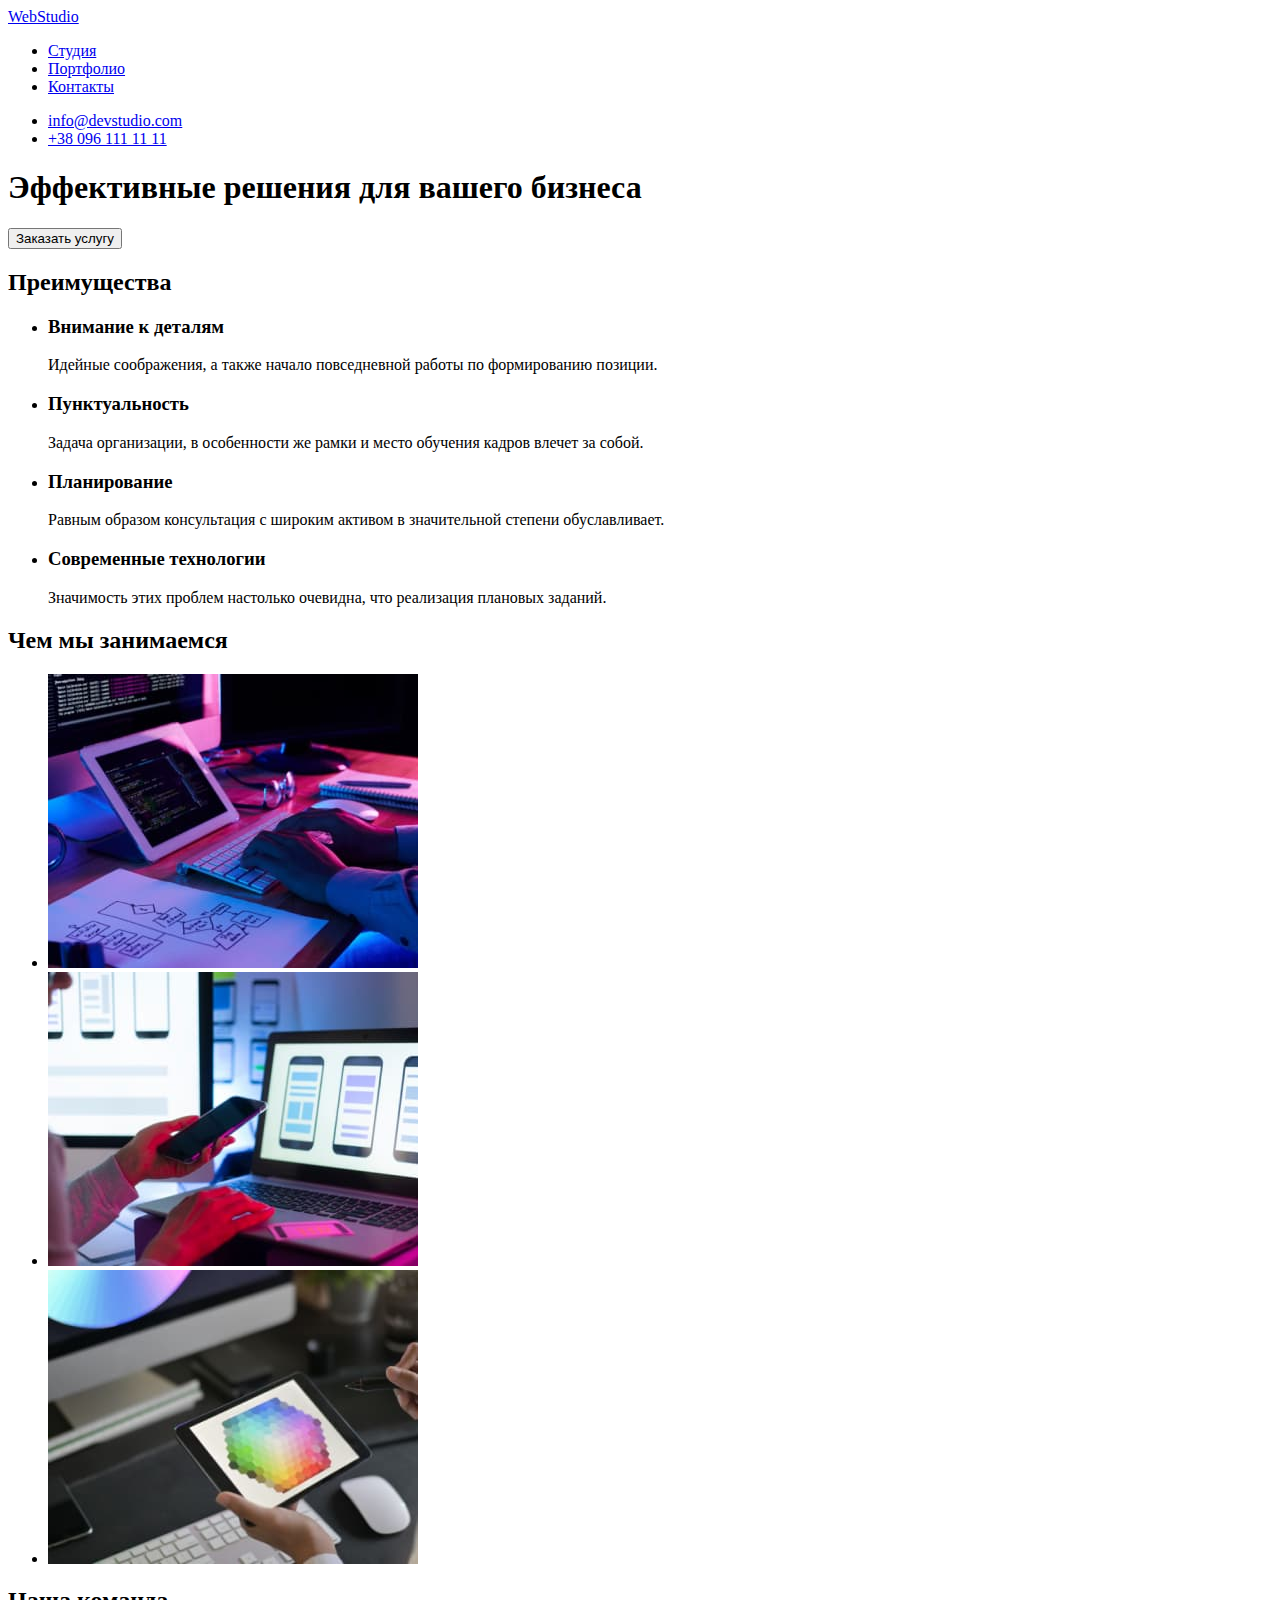
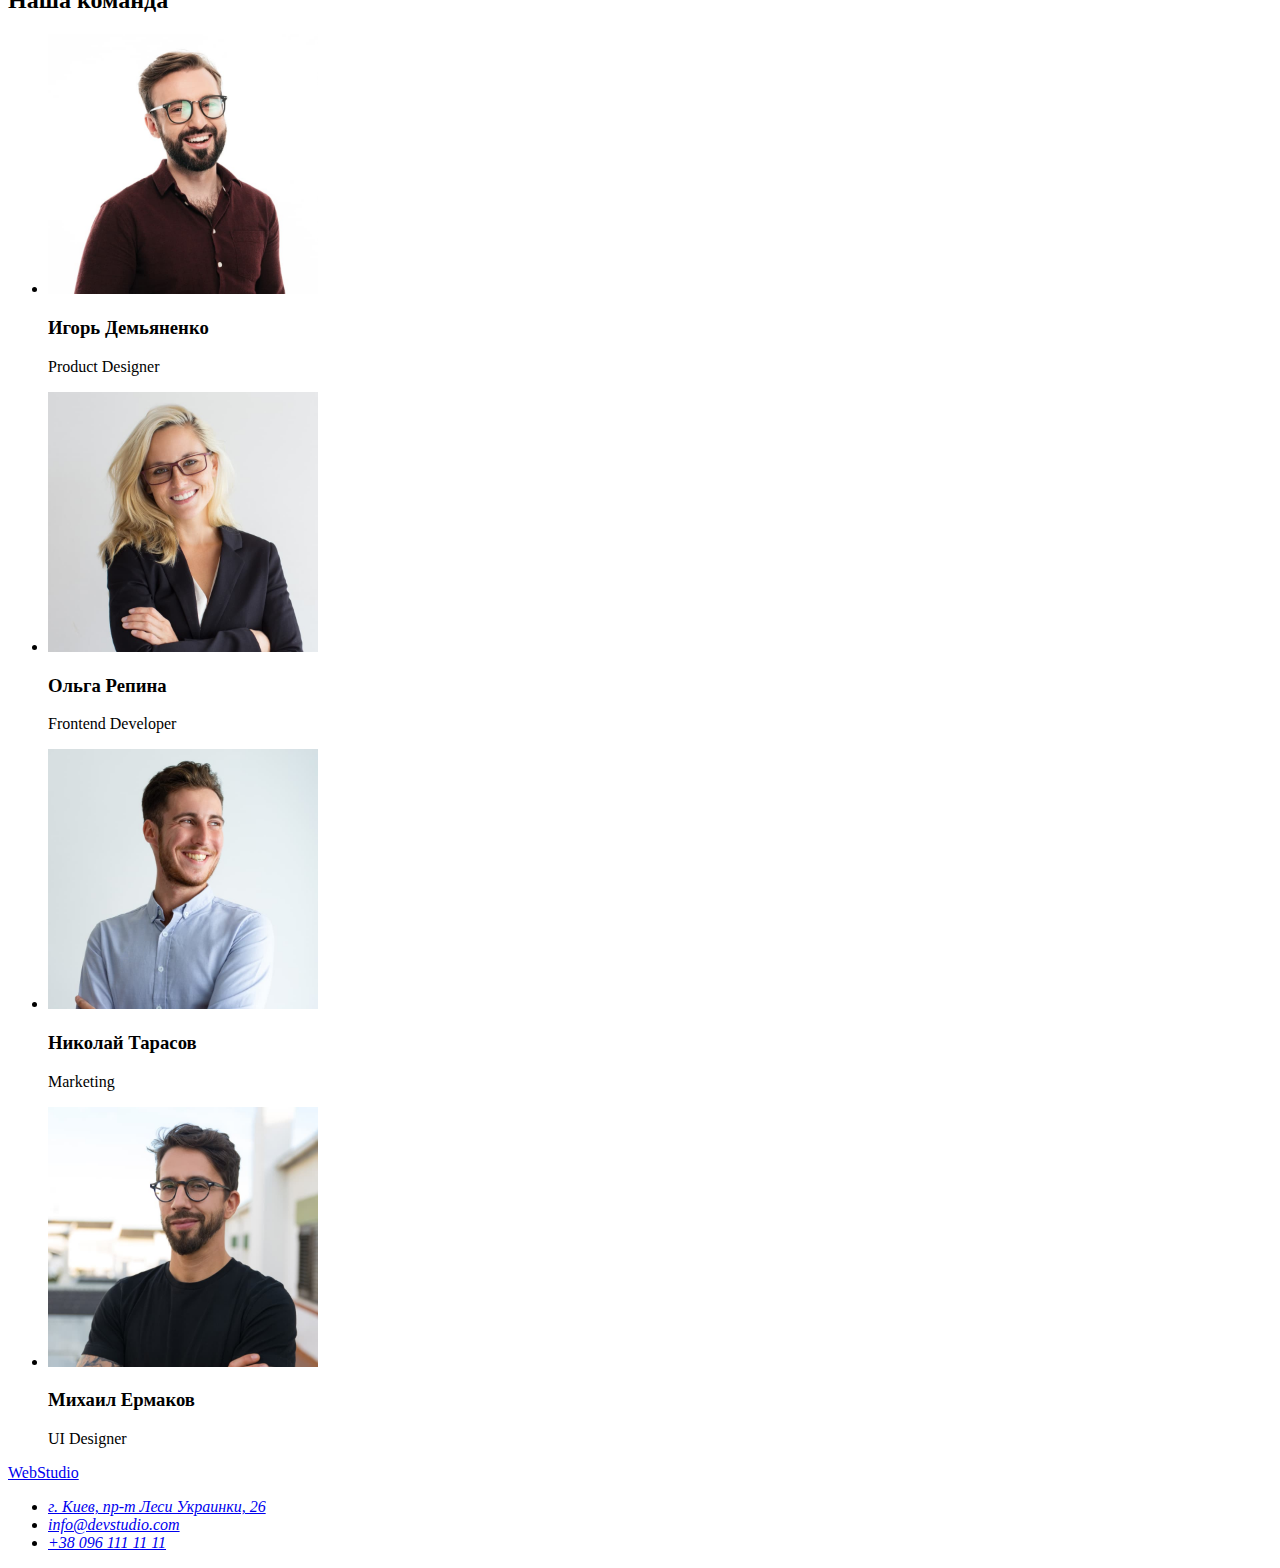
==== index.html @ 61d4e675 "copy-hw1" ====
<!DOCTYPE html>
<html lang="ru">
<head>
    <meta charset="UTF-8">
    <meta http-equiv="X-UA-Compatible" content="IE=edge">
    <meta name="viewport" content="width=device-width, initial-scale=1.0">
    <title>WebStudio</title>
</head>
<body>
  <header>
      <!--Навігація-->
    <nav>   
        <a href="./index.html">WebStudio</a>            
        <ul>
            <li>
                <a href="#">Студия</a>
            </li>
            <li>
                <a href="#">Портфолио</a>
            </li>
            <li>
                <a href="#">Контакты</a>
            </li>
        </ul>
    </nav>
    <!--Контакти-->
    <ul>
        <li><a href="mailto:info@devstudio.com">info@devstudio.com</a></li>
        <li><a href="tel:+380961111111">+38 096 111 11 11</a></li>
      </ul>

  </header> 
  <main>
      <!--Банер-->
      <section>
        <h1>Эффективные решения для вашего бизнеса</h1>
        <button type="button">Заказать услугу</button>
      </section>
      <!--Особливості-->
    <section>
        <h2>Преимущества</h2>
       <ul>
        <li>
            <h3>Внимание к деталям</h3>
            <p>Идейные соображения, а также начало повседневной работы по формированию позиции.</p>
       </li>
       <li>
           <h3>Пунктуальность</h3>
           <p>Задача организации, в особенности же рамки и место обучения кадров влечет за собой.</p>
       </li>
       <li>
           <h3>Планирование</h3>
           <p>Равным образом консультация с широким активом в значительной степени обуславливает.</p>
       </li>
       <li>
           <h3>Современные технологии</h3>
           <p>Значимость этих проблем настолько очевидна, что реализация плановых заданий.</p>
       </li>
       </ul>
    </section>
    <!--Чим ми займаємось-->
    <section>
        <h2>Чем мы занимаемся</h2>
        <ul>
        <li><img src="./images/box-1.jpg" alt="Разработка" width="370"></li>
        <li><img src="./images/box-2.jpg" alt="Маркетинг" width="370"></li>
        <li><img src="./images/box-3.jpg" alt="Дизайн" width="370"></li>
        </ul>
    </section>
    <!--Наша команда-->
    <section>
        <h2>Наша команда</h2>
        <ul>
            <li>
                <img src="./images/card-1.jpg" alt="Игорь Демьяненко" width="270">
                <h3>Игорь Демьяненко</h3>
                <p>Product Designer</p>
            </li>
            <li>
                <img src="./images/card-2.jpg" alt="Ольга Репина" width="270">
                <h3>Ольга Репина</h3>
                <p>Frontend Developer</p>
            </li>
            <li>
                <img src="./images/card-3.jpg" alt="Николай Тарасов" width="270">
                <h3>Николай Тарасов</h3>
                <p>Marketing</p>
            </li>
            <li>
                <img src="./images/card-4.jpg" alt="Михаил Ермаков" width="270">
                <h3>Михаил Ермаков</h3>
                <p>UI Designer</p>
            </li>
        </ul>
    </section>
  </main> 
  <footer>
    <a href="./index.html">WebStudio</a> 
      <address>
         <ul>
           <li><a href="#">г. Киев, пр-т Леси Украинки, 26</a></li>
            <li><a href="mailto:info@devstudio.com">info@devstudio.com</a></li>
            <li><a href="tel:+380961111111">+38 096 111 11 11</a ></li>
         </ul>
            </address>
              </footer>
</body>
</html>
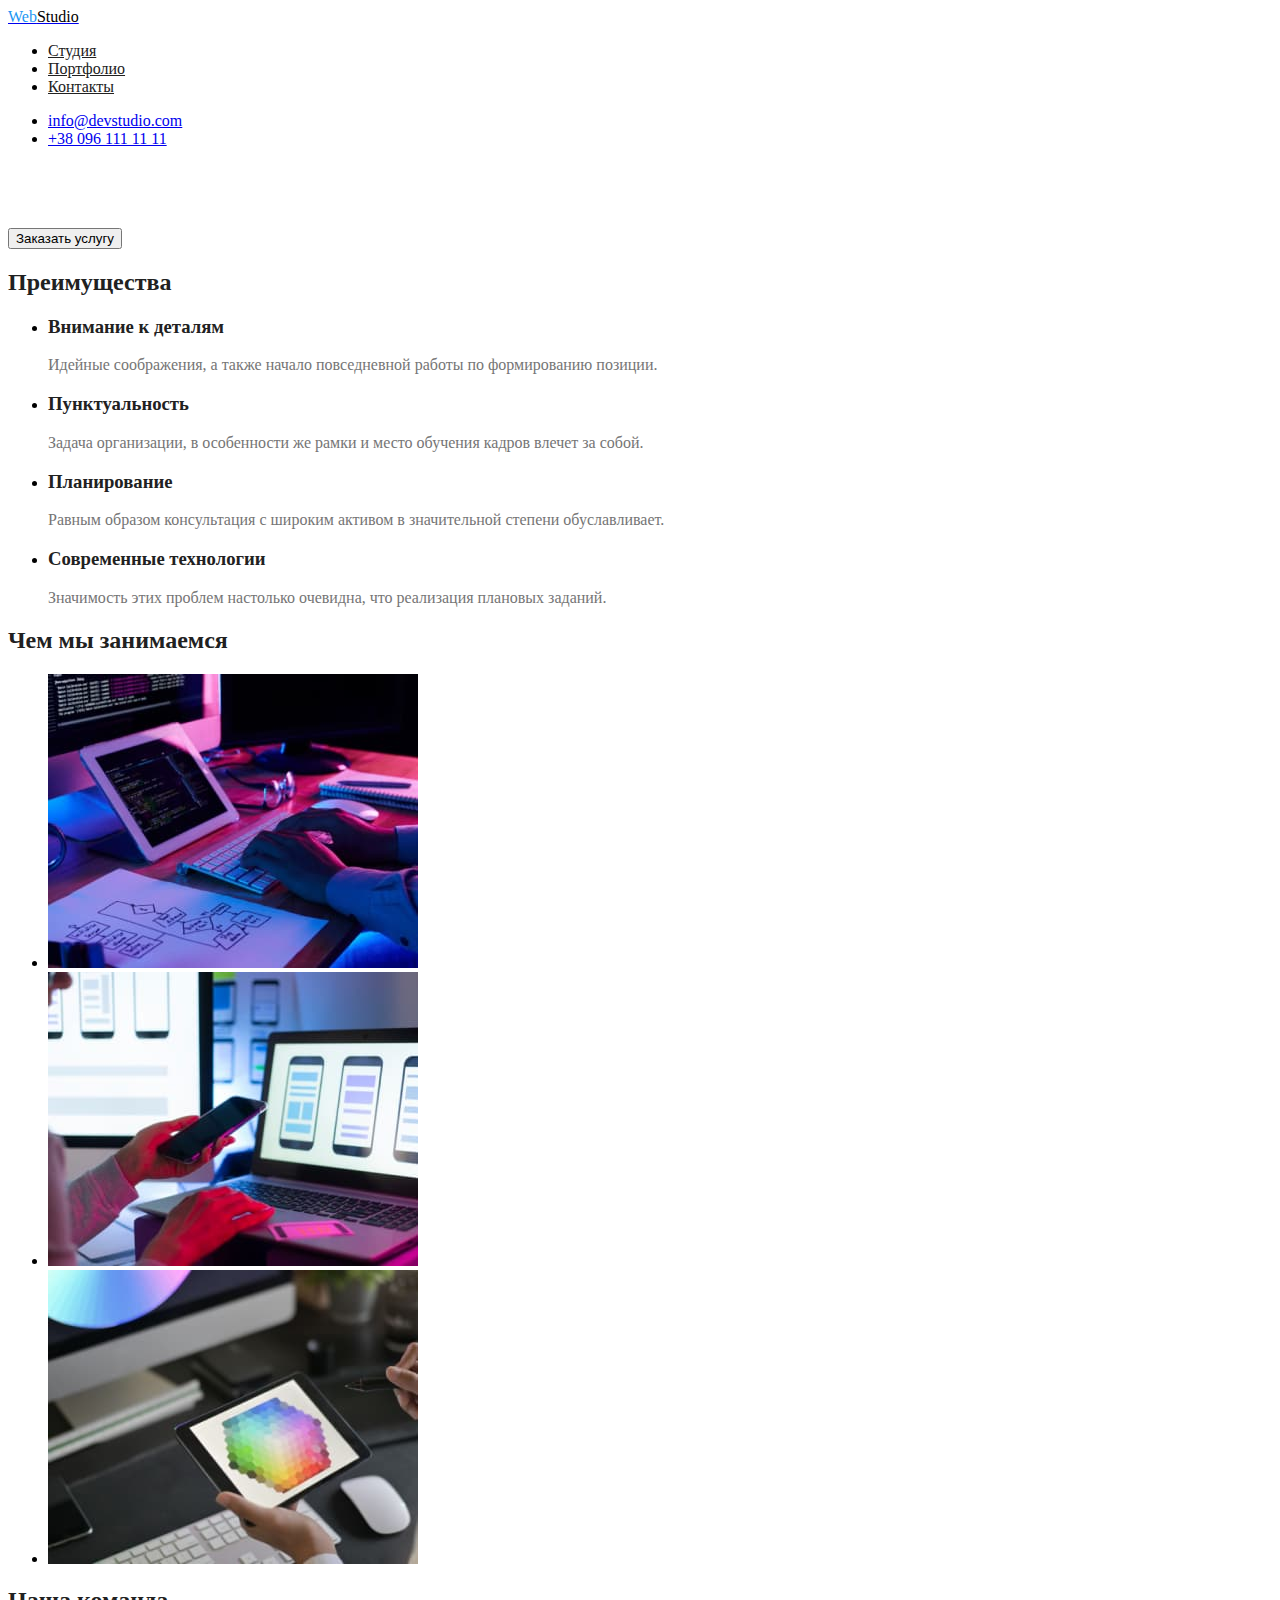
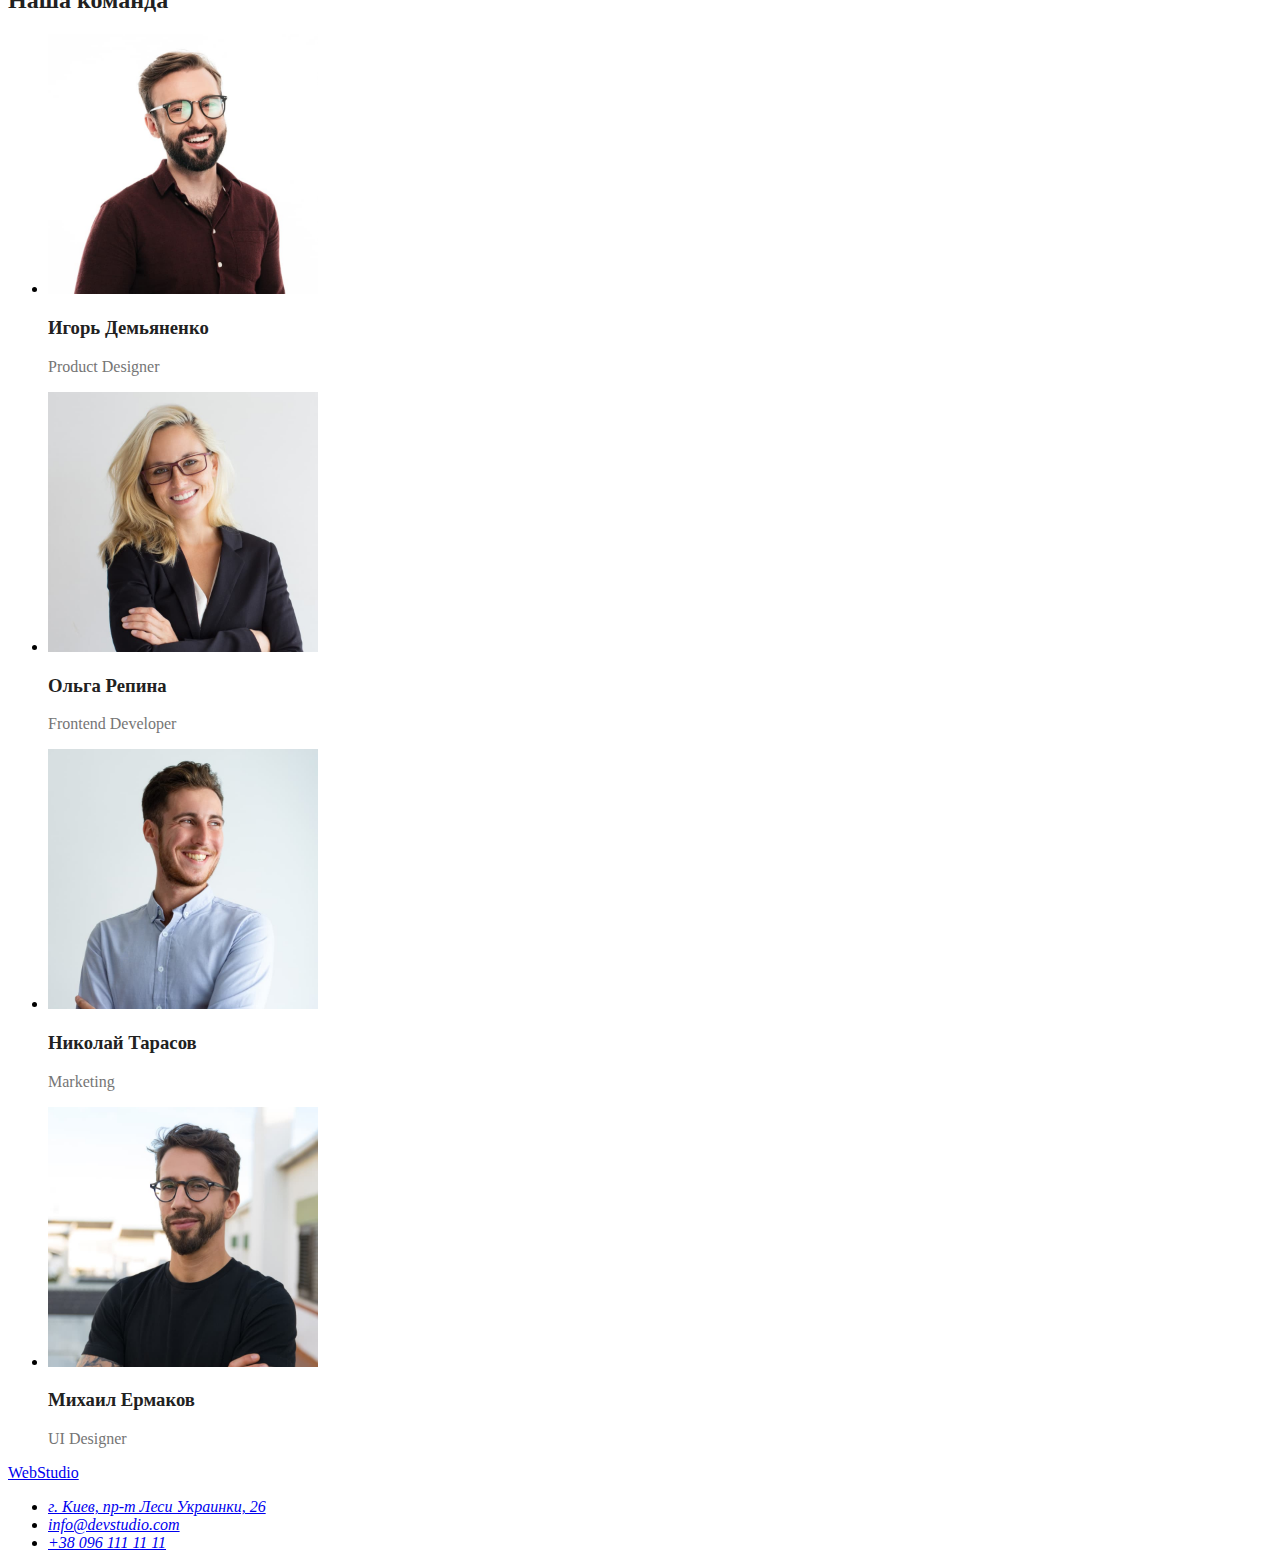
==== commit 018c3e9a: "hw-1-css-colors" ====
--- a/index.html
+++ b/index.html
@@ -5,21 +5,22 @@
     <meta http-equiv="X-UA-Compatible" content="IE=edge">
     <meta name="viewport" content="width=device-width, initial-scale=1.0">
     <title>WebStudio</title>
+    <link rel="stylesheet" href="./css/styles.css"/>
 </head>
 <body>
   <header>
       <!--Навігація-->
     <nav>   
-        <a href="./index.html">WebStudio</a>            
-        <ul>
+        <a href="./index.html"><span class="logo-blue">Web</span><span class="logo-black">Studio</span></a>            
+        <ul class="site-nav">
             <li>
-                <a href="#">Студия</a>
+                <a href="#" class="link">Студия</a>
             </li>
             <li>
-                <a href="#">Портфолио</a>
+                <a href="#" class="link">Портфолио</a>
             </li>
             <li>
-                <a href="#">Контакты</a>
+                <a href="#" class="link">Контакты</a>
             </li>
         </ul>
     </nav>
--- a/css/styles.css
+++ b/css/styles.css
@@ -0,0 +1,45 @@
+/* цвет лого #2196F3 #000000 */
+/*  цвет заголовков #212121 */
+/* дополнительний цвет текста #FFFFFF */
+/* основной текст  #757575 */
+/* текст контактов rgba(255, 255, 255, 0.6) */
+
+:root {
+    --primary-text-color: #757575;
+    --title-text-color: #212121;
+    --accent-color: #2196F3;
+    --primary-white-color: #FFFFFF;
+}
+
+h2, h3 {
+    color: var(--title-text-color);
+}
+
+h1 {
+    color: var(--primary-white-color);
+}
+
+p {
+    color: var(--primary-text-color);
+}
+.logo-blue {
+    color: var(--accent-color);
+}
+
+.logo-black {
+    color: #000000;
+}
+
+.site-nav .link {
+    color: var(--title-text-color);
+
+}
+
+.site-nav .link:hover, .link:focus {
+    color: var(--accent-color);
+}
+
+.button {
+    color: var(--primary-white-color);
+    background-color: var(--accent-color);
+}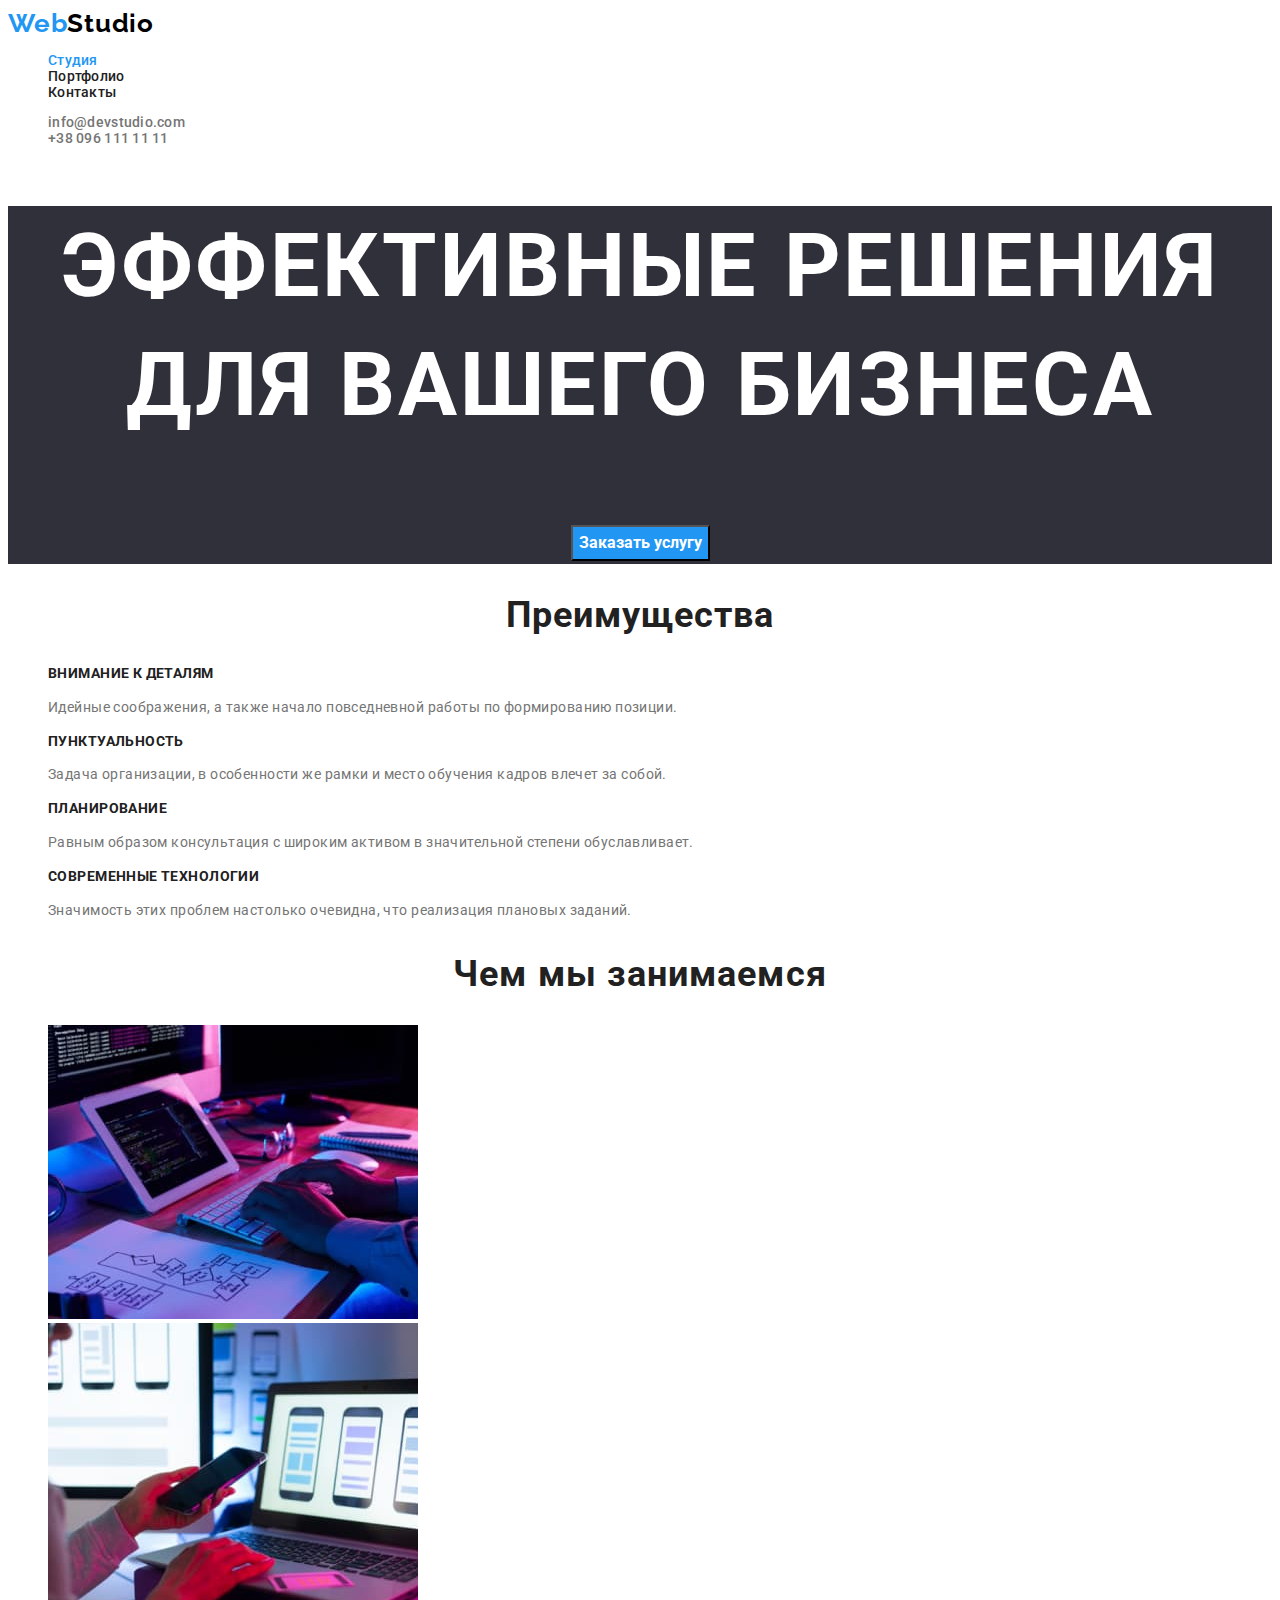
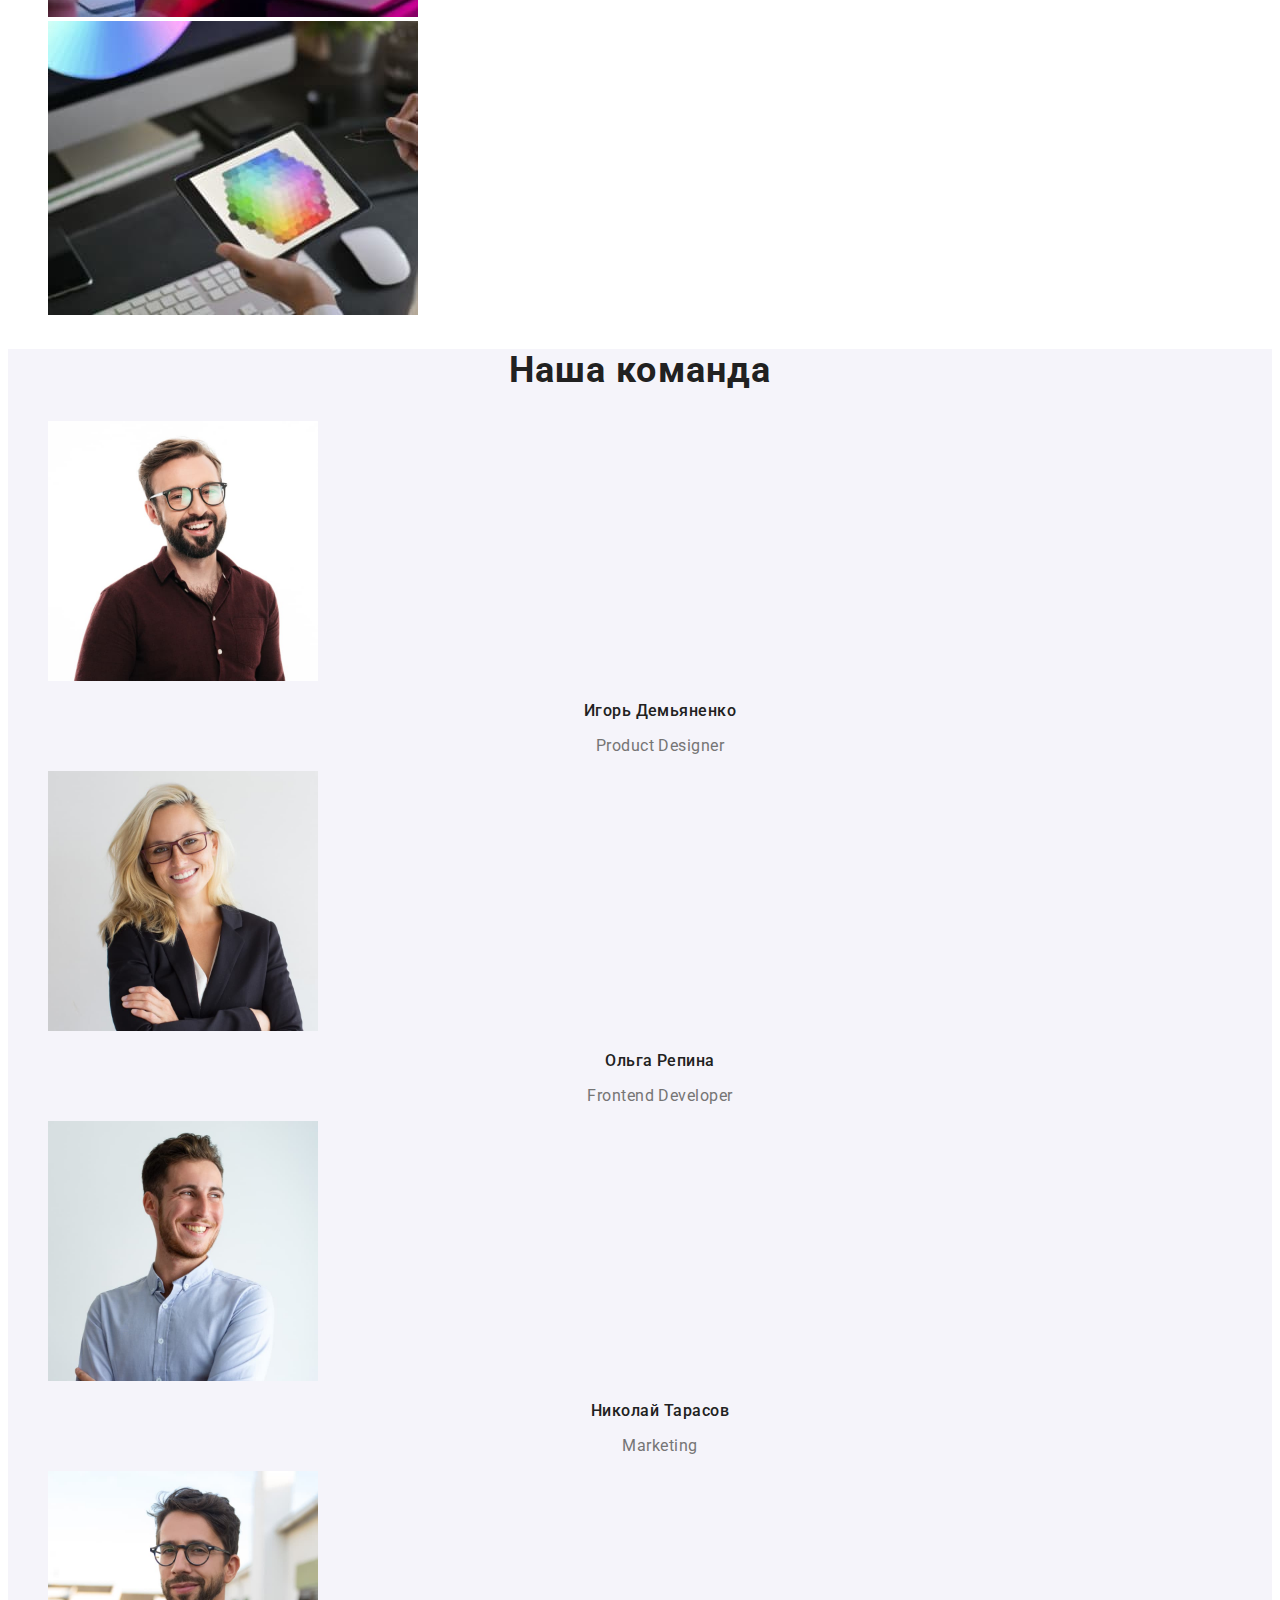
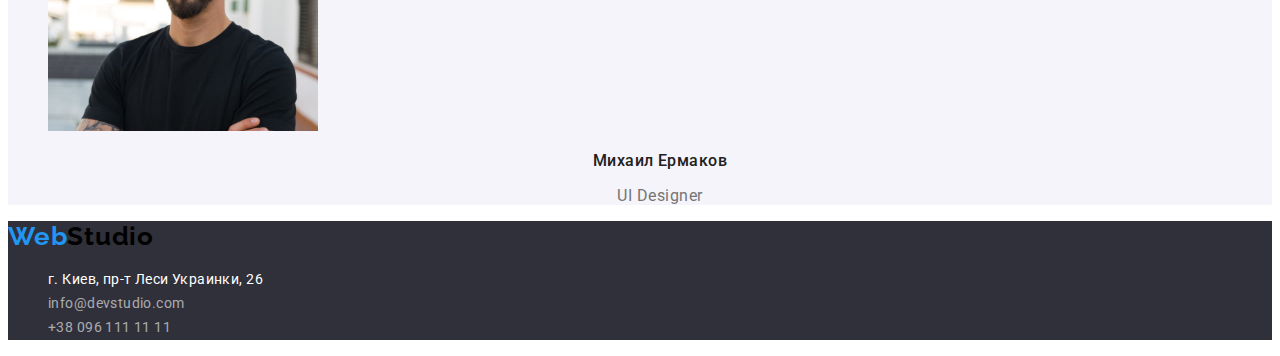
==== commit 1c68122a: "hw-1-styles" ====
--- a/index.html
+++ b/index.html
@@ -5,62 +5,65 @@
     <meta http-equiv="X-UA-Compatible" content="IE=edge">
     <meta name="viewport" content="width=device-width, initial-scale=1.0">
     <title>WebStudio</title>
+    <link rel="preconnect" href="https://fonts.googleapis.com">
+    <link rel="preconnect" href="https://fonts.gstatic.com" crossorigin>
+    <link href="https://fonts.googleapis.com/css2?family=Raleway:wght@700&family=Roboto:wght@400;500;700;900&display=swap" rel="stylesheet">
     <link rel="stylesheet" href="./css/styles.css"/>
 </head>
 <body>
   <header>
       <!--Навігація-->
     <nav>   
-        <a href="./index.html"><span class="logo-blue">Web</span><span class="logo-black">Studio</span></a>            
+        <a href="./index.html" class="logo-black"><span class="logo-blue">Web</span>Studio</a>            
         <ul class="site-nav">
             <li>
-                <a href="#" class="link">Студия</a>
+                <a href="./index.html" class="nav-link current">Студия</a>
             </li>
             <li>
-                <a href="#" class="link">Портфолио</a>
+                <a href="./portfolio.html" class="nav-link">Портфолио</a>
             </li>
             <li>
-                <a href="#" class="link">Контакты</a>
+                <a href="#" class="nav-link">Контакты</a>
             </li>
         </ul>
     </nav>
     <!--Контакти-->
-    <ul>
-        <li><a href="mailto:info@devstudio.com">info@devstudio.com</a></li>
-        <li><a href="tel:+380961111111">+38 096 111 11 11</a></li>
+    <ul class="nav-contacts">
+        <li><a href="mailto:info@devstudio.com" class="nav-link">info@devstudio.com</a></li>
+        <li><a href="tel:+380961111111" class="nav-link">+38 096 111 11 11</a></li>
       </ul>
 
   </header> 
   <main>
       <!--Банер-->
-      <section>
+      <section class="baner">
         <h1>Эффективные решения для вашего бизнеса</h1>
-        <button type="button">Заказать услугу</button>
+        <button type="button" class="button">Заказать услугу</button>
       </section>
       <!--Особливості-->
-    <section>
+    <section class="benefits">
         <h2>Преимущества</h2>
        <ul>
         <li>
-            <h3>Внимание к деталям</h3>
-            <p>Идейные соображения, а также начало повседневной работы по формированию позиции.</p>
+            <h3 class="benefits-title">Внимание к деталям</h3>
+            <p class="benefits-item">Идейные соображения, а также начало повседневной работы по формированию позиции.</p>
        </li>
        <li>
-           <h3>Пунктуальность</h3>
-           <p>Задача организации, в особенности же рамки и место обучения кадров влечет за собой.</p>
+           <h3 class="benefits-title">Пунктуальность</h3>
+           <p class="benefits-item">Задача организации, в особенности же рамки и место обучения кадров влечет за собой.</p>
        </li>
        <li>
-           <h3>Планирование</h3>
-           <p>Равным образом консультация с широким активом в значительной степени обуславливает.</p>
+           <h3 class="benefits-title">Планирование</h3>
+           <p class="benefits-item">Равным образом консультация с широким активом в значительной степени обуславливает.</p>
        </li>
        <li>
-           <h3>Современные технологии</h3>
-           <p>Значимость этих проблем настолько очевидна, что реализация плановых заданий.</p>
+           <h3 class="benefits-title">Современные технологии</h3>
+           <p class="benefits-item">Значимость этих проблем настолько очевидна, что реализация плановых заданий.</p>
        </li>
        </ul>
     </section>
     <!--Чим ми займаємось-->
-    <section>
+    <section class="benefits">
         <h2>Чем мы занимаемся</h2>
         <ul>
         <li><img src="./images/box-1.jpg" alt="Разработка" width="370"></li>
@@ -69,7 +72,7 @@
         </ul>
     </section>
     <!--Наша команда-->
-    <section>
+    <section class="team">
         <h2>Наша команда</h2>
         <ul>
             <li>
@@ -96,12 +99,12 @@
     </section>
   </main> 
   <footer>
-    <a href="./index.html">WebStudio</a> 
-      <address>
+    <a href="./index.html" class="logo-black"><span class="logo-blue">Web</span>Studio</a> 
+      <address class="address">
          <ul>
-           <li><a href="#">г. Киев, пр-т Леси Украинки, 26</a></li>
-            <li><a href="mailto:info@devstudio.com">info@devstudio.com</a></li>
-            <li><a href="tel:+380961111111">+38 096 111 11 11</a ></li>
+           <li><a href="#" class="adress-link">г. Киев, пр-т Леси Украинки, 26</a></li>
+            <li><a href="mailto:info@devstudio.com" class="contact-link">info@devstudio.com</a></li>
+            <li><a href="tel:+380961111111" class="contact-link">+38 096 111 11 11</a ></li>
          </ul>
             </address>
               </footer>
--- a/css/styles.css
+++ b/css/styles.css
@@ -3,6 +3,8 @@
 /* дополнительний цвет текста #FFFFFF */
 /* основной текст  #757575 */
 /* текст контактов rgba(255, 255, 255, 0.6) */
+
+/* Стили для index*/
 
 :root {
     --primary-text-color: #757575;
@@ -22,24 +24,171 @@
 p {
     color: var(--primary-text-color);
 }
-.logo-blue {
+
+li {
+    list-style-type: none;
+}
+
+
+/* Шапка */
+
+header {
+    background-color: #FFFFFF;
+    font-family: Roboto; sans-serif;
+    font-weight: 500;
+    font-size: 14px;
+    line-height: 1.14;
+    letter-spacing: 0.02em;
+}
+
+header .logo-black, footer .logo-black {
+    color: #000000;
+    font-family: Raleway; sans-serif;
+    font-weight: 700;
+    font-size: 26px;
+    line-height: 1.19;
+    letter-spacing: 0.03em;
+    text-decoration: none;
+}
+
+a .logo-blue {
     color: var(--accent-color);
 }
 
-.logo-black {
-    color: #000000;
-}
-
-.site-nav .link {
+.site-nav .nav-link {
     color: var(--title-text-color);
+    text-decoration: none;
 
 }
 
-.site-nav .link:hover, .link:focus {
+.site-nav .nav-link:hover:hover, .nav-link:focus {
     color: var(--accent-color);
 }
 
-.button {
+.site-nav .nav-link.current {
+    color: var(--accent-color);
+}
+
+.nav-contacts .contact {
+    color: var(--primary-text-color);
+    text-decoration: none;
+    }
+
+.nav-contacts .nav-link:hover, .nav-link:focus {
+    color: var(--accent-color);
+    }
+
+.nav-contacts .nav-link {
+    color: var(--primary-text-color);
+    text-decoration: none;
+    }
+    
+    /* Меін контент */
+
+body {
+    font-family: Roboto;
+    }
+
+.baner {
+        background-color: #2F303A;
+        font-weight: 900;
+        font-size: 44px;
+        line-height: 1.36;
+        text-align: center;
+        letter-spacing: 0.06em;
+        text-transform: uppercase;
+    }
+
+    .button {
+        color: var(--primary-white-color);
+        background-color: var(--accent-color);
+        font-family: inherit;
+        font-weight: 700;
+        font-size: 16px;
+        line-height: 1.88;
+    }
+
+    .benefits {
+        background-color: #FFFFFF;
+    }
+
+.benefits-title {
+    font-weight: 700;
+    font-size: 14px;
+    line-height: 1.14;
+    letter-spacing: 0.03em;
+    text-transform: uppercase;
+}
+
+.benefits-item {
+    font-weight: 400;
+    font-size: 14px;
+    line-height: 1.71;
+    letter-spacing: 0.03em;
+}
+
+.benefits h2, .team h2 {
+    font-weight: 700;
+    font-size: 36px;
+    line-height: 1.17;
+    text-align: center;
+    letter-spacing: 0.03em;
+}
+    .team {
+        background-color: #F5F4FA;
+    }
+
+.team h3 {
+    font-weight: 500;
+    font-size: 16px;
+    line-height: 1.19;
+    text-align: center;
+    letter-spacing: 0.03em;
+}
+
+.team p {
+    font-weight: 400;
+    font-size: 16px;
+    line-height: 1.19;
+    text-align: center;
+    letter-spacing: 0.03em;
+}
+
+/* Футер */
+
+footer {
+    background-color: #2F303A;
+}
+
+footer .logo-black {
+    font-family: Raleway; sans-serif;
+}
+
+address {
+    font-family: Roboto; sans-serif;
+}
+
+.adress-link {
+    text-decoration: none;
     color: var(--primary-white-color);
-    background-color: var(--accent-color);
-}+    font-style: normal;
+    font-weight: 400;
+    font-size: 14px;
+    line-height: 1.71;
+    letter-spacing: 0.03em;
+}
+
+.contact-link {
+    text-decoration: none;
+    color: rgba(255, 255, 255, 0.6);
+    font-style: normal;
+    font-weight: 400;
+    font-size: 14px;
+    line-height: 1.71;
+    letter-spacing: 0.03em;
+}
+
+.address .contact-link:hover, .contact-link:focus {
+    color: var(--accent-color);
+}
+/* Стили для портфолио */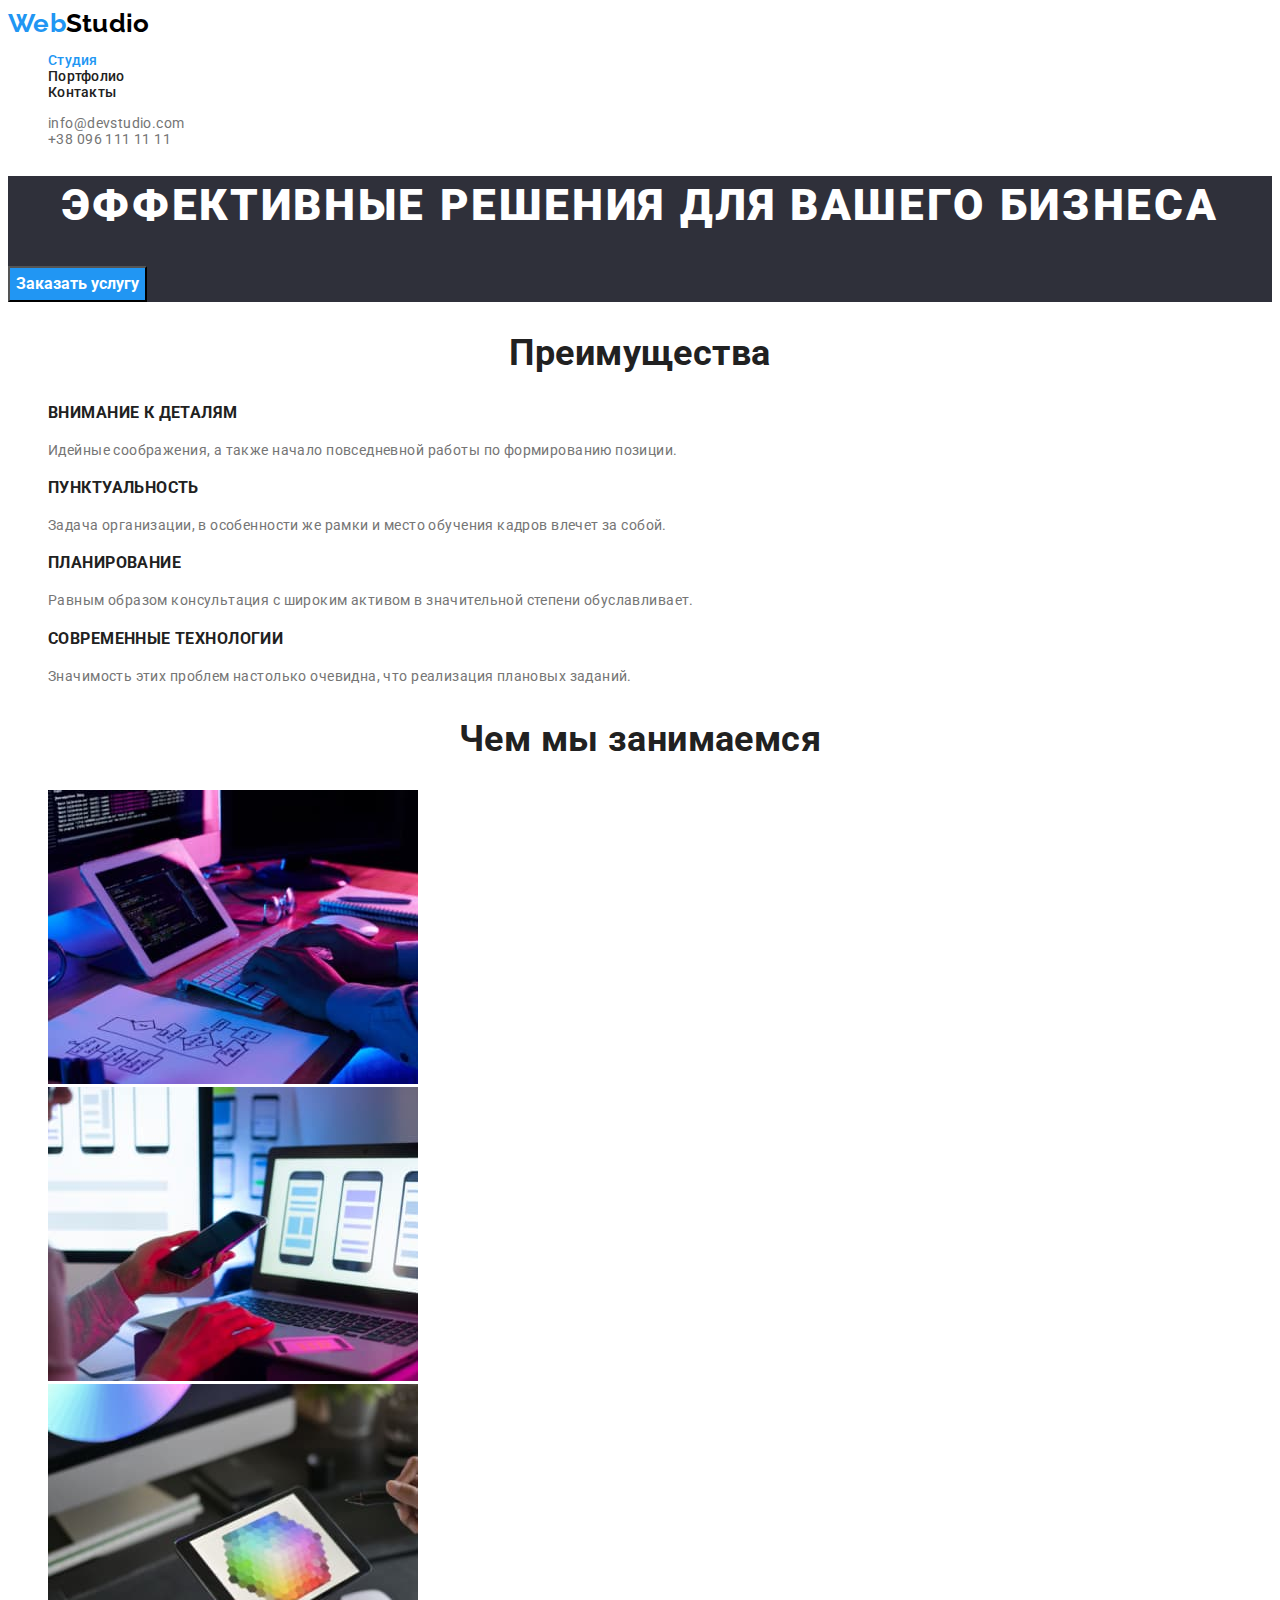
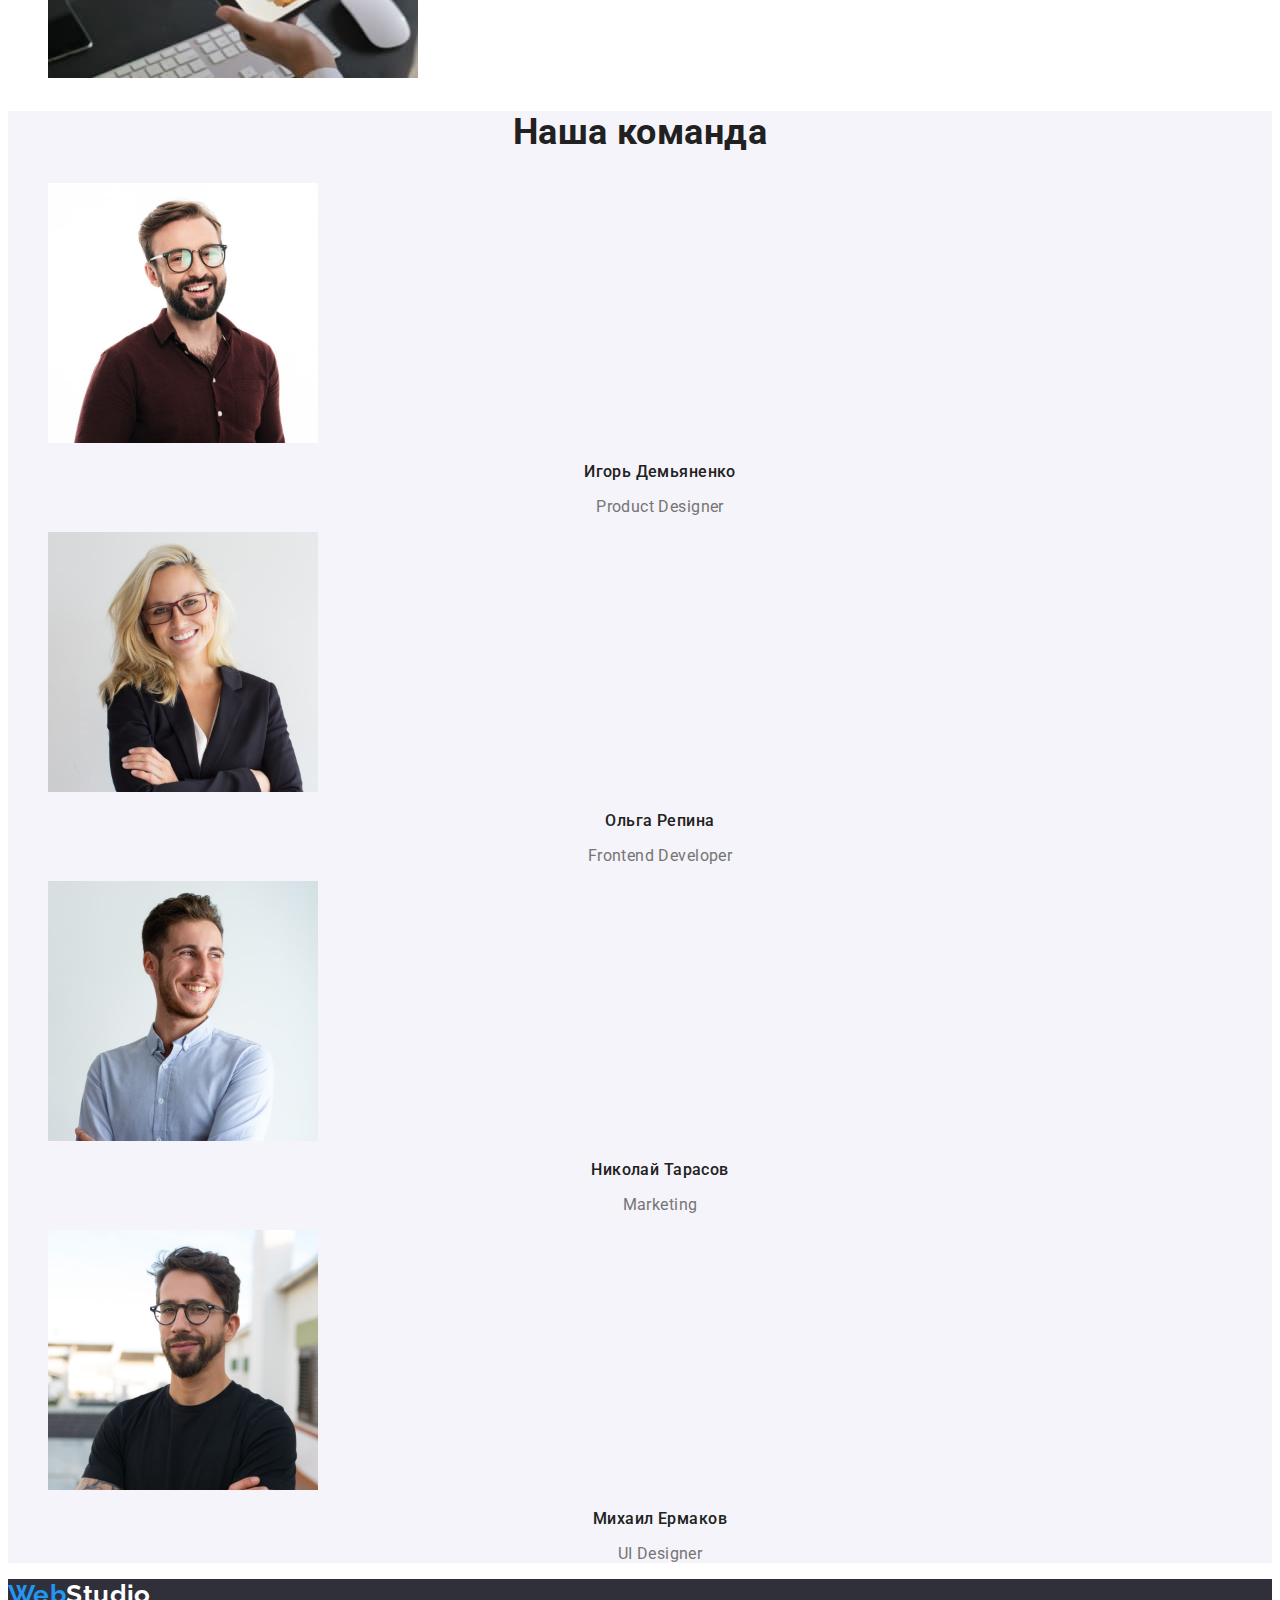
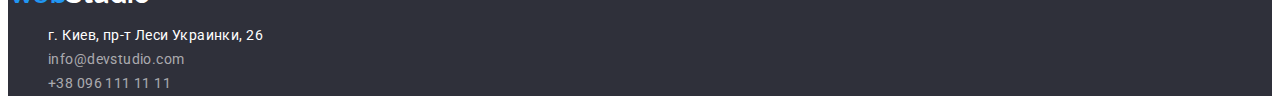
==== commit 19f3511e: "hw-02-correct" ====
--- a/index.html
+++ b/index.html
@@ -13,9 +13,9 @@
 <body>
   <header>
       <!--Навігація-->
-    <nav>   
-        <a href="./index.html" class="logo-black"><span class="logo-blue">Web</span>Studio</a>            
-        <ul class="site-nav">
+    <nav class="nav-bar">   
+        <a href="./index.html" class="logo"><span class="logo-blue">Web</span>Studio</a>            
+        <ul class="site-nav list">
             <li>
                 <a href="./index.html" class="nav-link current">Студия</a>
             </li>
@@ -28,7 +28,7 @@
         </ul>
     </nav>
     <!--Контакти-->
-    <ul class="nav-contacts">
+    <ul class="nav-contacts list">
         <li><a href="mailto:info@devstudio.com" class="nav-link">info@devstudio.com</a></li>
         <li><a href="tel:+380961111111" class="nav-link">+38 096 111 11 11</a></li>
       </ul>
@@ -37,13 +37,13 @@
   <main>
       <!--Банер-->
       <section class="baner">
-        <h1>Эффективные решения для вашего бизнеса</h1>
-        <button type="button" class="button">Заказать услугу</button>
+        <h1 class="title">Эффективные решения для вашего бизнеса</h1>
+        <button type="button" class="baner-button">Заказать услугу</button>
       </section>
       <!--Особливості-->
     <section class="benefits">
-        <h2>Преимущества</h2>
-       <ul>
+        <h2 class="section-title">Преимущества</h2>
+       <ul class="list">
         <li>
             <h3 class="benefits-title">Внимание к деталям</h3>
             <p class="benefits-item">Идейные соображения, а также начало повседневной работы по формированию позиции.</p>
@@ -64,8 +64,8 @@
     </section>
     <!--Чим ми займаємось-->
     <section class="benefits">
-        <h2>Чем мы занимаемся</h2>
-        <ul>
+        <h2 class="section-title">Чем мы занимаемся</h2>
+        <ul class="list">
         <li><img src="./images/box-1.jpg" alt="Разработка" width="370"></li>
         <li><img src="./images/box-2.jpg" alt="Маркетинг" width="370"></li>
         <li><img src="./images/box-3.jpg" alt="Дизайн" width="370"></li>
@@ -73,36 +73,36 @@
     </section>
     <!--Наша команда-->
     <section class="team">
-        <h2>Наша команда</h2>
-        <ul>
+        <h2 class="section-title">Наша команда</h2>
+        <ul class="list">
             <li>
                 <img src="./images/card-1.jpg" alt="Игорь Демьяненко" width="270">
-                <h3>Игорь Демьяненко</h3>
-                <p>Product Designer</p>
+                <h3 class="team-title">Игорь Демьяненко</h3>
+                <p class="team-text">Product Designer</p>
             </li>
             <li>
                 <img src="./images/card-2.jpg" alt="Ольга Репина" width="270">
-                <h3>Ольга Репина</h3>
-                <p>Frontend Developer</p>
+                <h3 class="team-title">Ольга Репина</h3>
+                <p class="team-text">Frontend Developer</p>
             </li>
             <li>
                 <img src="./images/card-3.jpg" alt="Николай Тарасов" width="270">
-                <h3>Николай Тарасов</h3>
-                <p>Marketing</p>
+                <h3 class="team-title">Николай Тарасов</h3>
+                <p class="team-text">Marketing</p>
             </li>
             <li>
                 <img src="./images/card-4.jpg" alt="Михаил Ермаков" width="270">
-                <h3>Михаил Ермаков</h3>
-                <p>UI Designer</p>
+                <h3 class="team-title">Михаил Ермаков</h3>
+                <p class="team-text">UI Designer</p>
             </li>
         </ul>
     </section>
   </main> 
-  <footer>
-    <a href="./index.html" class="logo-black"><span class="logo-blue">Web</span>Studio</a> 
+  <footer class="footer">
+    <a href="./index.html" class="logo"><span class="logo-blue">Web</span>Studio</a> 
       <address class="address">
-         <ul>
-           <li><a href="#" class="adress-link">г. Киев, пр-т Леси Украинки, 26</a></li>
+         <ul class="list">
+           <li><a href="#" class="address-link">г. Киев, пр-т Леси Украинки, 26</a></li>
             <li><a href="mailto:info@devstudio.com" class="contact-link">info@devstudio.com</a></li>
             <li><a href="tel:+380961111111" class="contact-link">+38 096 111 11 11</a ></li>
          </ul>
--- a/css/styles.css
+++ b/css/styles.css
@@ -11,101 +11,108 @@
     --title-text-color: #212121;
     --accent-color: #2196F3;
     --primary-white-color: #FFFFFF;
-}
-
-h2, h3 {
-    color: var(--title-text-color);
-}
-
-h1 {
-    color: var(--primary-white-color);
-}
-
-p {
+    --primary-background-color: #F5F4FA;
+}
+
+body {
+    font-family: 'Roboto', 'sans-serif';
     color: var(--primary-text-color);
-}
-
-li {
-    list-style-type: none;
-}
-
-
-/* Шапка */
-
-header {
-    background-color: #FFFFFF;
-    font-family: Roboto; sans-serif;
-    font-weight: 500;
+    background-color: var(--primary-white-color);
     font-size: 14px;
-    line-height: 1.14;
-    letter-spacing: 0.02em;
-}
-
-header .logo-black, footer .logo-black {
-    color: #000000;
-    font-family: Raleway; sans-serif;
-    font-weight: 700;
-    font-size: 26px;
-    line-height: 1.19;
     letter-spacing: 0.03em;
-    text-decoration: none;
-}
-
-a .logo-blue {
-    color: var(--accent-color);
-}
-
-.site-nav .nav-link {
-    color: var(--title-text-color);
-    text-decoration: none;
-
-}
-
-.site-nav .nav-link:hover:hover, .nav-link:focus {
-    color: var(--accent-color);
-}
-
-.site-nav .nav-link.current {
-    color: var(--accent-color);
-}
-
-.nav-contacts .contact {
-    color: var(--primary-text-color);
-    text-decoration: none;
-    }
-
-.nav-contacts .nav-link:hover, .nav-link:focus {
-    color: var(--accent-color);
-    }
-
-.nav-contacts .nav-link {
-    color: var(--primary-text-color);
-    text-decoration: none;
-    }
-    
-    /* Меін контент */
-
-body {
-    font-family: Roboto;
-    }
-
-.baner {
-        background-color: #2F303A;
-        font-weight: 900;
+      }
+
+.section-title {
+    color: var(--title-text-color);
+    font-weight: 700;
+    font-size: 36px;
+    line-height: 1.17;
+    text-align: center;
+}
+
+.title {
+    color: var(--primary-white-color);
+    font-weight: 900;
         font-size: 44px;
         line-height: 1.36;
         text-align: center;
         letter-spacing: 0.06em;
         text-transform: uppercase;
-    }
-
-    .button {
+}
+
+.list {
+    list-style-type: none;
+}
+
+
+/* Шапка */
+
+.nav-bar {
+    background-color: #FFFFFF;
+    font-family: 'Roboto', 'sans-serif';
+    font-weight: 500;
+    line-height: 1.14;
+    letter-spacing: 0.02em;
+}
+
+.logo {
+    color: #000000;
+    font-family: 'Raleway', 'sans-serif';
+    font-weight: 700;
+    font-size: 26px;
+    line-height: 1.19;
+    text-decoration: none;
+}
+
+.logo-blue,
+.logo-blue {
+    color: var(--accent-color);
+}
+
+.site-nav .nav-link {
+    color: var(--title-text-color);
+    text-decoration: none;
+
+}
+
+.site-nav .nav-link:hover:hover, .nav-link:focus {
+    color: var(--accent-color);
+}
+
+.site-nav .nav-link.current {
+    color: var(--accent-color);
+}
+
+.nav-contacts .contact {
+    color: var(--primary-text-color);
+    text-decoration: none;
+    }
+
+.nav-contacts .nav-link:hover, .nav-link:focus {
+    color: var(--accent-color);
+    }
+
+.nav-contacts .nav-link {
+    color: var(--primary-text-color);
+    text-decoration: none;
+    }
+    
+    /* Меін контент */
+
+
+.baner {
+        background-color: #2F303A;
+        
+    }
+
+    .baner-button {
         color: var(--primary-white-color);
         background-color: var(--accent-color);
         font-family: inherit;
         font-weight: 700;
         font-size: 16px;
         line-height: 1.88;
+        cursor: pointer;
     }
 
     .benefits {
@@ -114,81 +121,88 @@
 
 .benefits-title {
     font-weight: 700;
-    font-size: 14px;
     line-height: 1.14;
-    letter-spacing: 0.03em;
     text-transform: uppercase;
+    color: var(--title-text-color);
 }
 
 .benefits-item {
-    font-weight: 400;
-    font-size: 14px;
     line-height: 1.71;
-    letter-spacing: 0.03em;
-}
-
-.benefits h2, .team h2 {
-    font-weight: 700;
-    font-size: 36px;
-    line-height: 1.17;
-    text-align: center;
-    letter-spacing: 0.03em;
-}
+    }
+
+
     .team {
-        background-color: #F5F4FA;
-    }
-
-.team h3 {
+        background-color: var(--primary-background-color);
+    }
+
+.team-title {
     font-weight: 500;
     font-size: 16px;
     line-height: 1.19;
     text-align: center;
-    letter-spacing: 0.03em;
-}
-
-.team p {
-    font-weight: 400;
+    color: var(--title-text-color);
+    }
+
+.team-text {
     font-size: 16px;
     line-height: 1.19;
     text-align: center;
-    letter-spacing: 0.03em;
-}
+   }
 
 /* Футер */
 
-footer {
+.footer {
     background-color: #2F303A;
 }
 
-footer .logo-black {
-    font-family: Raleway; sans-serif;
-}
-
-address {
-    font-family: Roboto; sans-serif;
-}
-
-.adress-link {
-    text-decoration: none;
+.footer .logo {
+    color: var(--primary-white-color);
+}
+
+.address .address-link {
     color: var(--primary-white-color);
     font-style: normal;
-    font-weight: 400;
-    font-size: 14px;
     line-height: 1.71;
-    letter-spacing: 0.03em;
-}
+    text-decoration: none;
+    font-style: normal;
+}
+
 
 .contact-link {
     text-decoration: none;
     color: rgba(255, 255, 255, 0.6);
     font-style: normal;
-    font-weight: 400;
-    font-size: 14px;
     line-height: 1.71;
-    letter-spacing: 0.03em;
-}
+   }
 
 .address .contact-link:hover, .contact-link:focus {
     color: var(--accent-color);
 }
-/* Стили для портфолио */+/* Стили для портфолио */
+
+.filter-button {
+    color: var(--title-text-color);
+    background-color: var(--primary-background-color);
+    font-weight: 500;
+    font-size: 16px;
+    line-height: 1.62;
+    text-align: center;
+    }
+
+.filter-buttons .filter-button:hover, .filter-button:focus {
+    color: var(--primary-white-color);
+    background-color: var(--accent-color)   ;
+}
+
+.portfolio-cards .card-title {
+    font-weight: 700;
+    font-size: 18px;
+    line-height: 2.0;
+    letter-spacing: 0.06em;
+    color: var(--title-text-color);
+}
+
+.description {
+    font-size: 16px;
+    line-height: 1.88;
+    }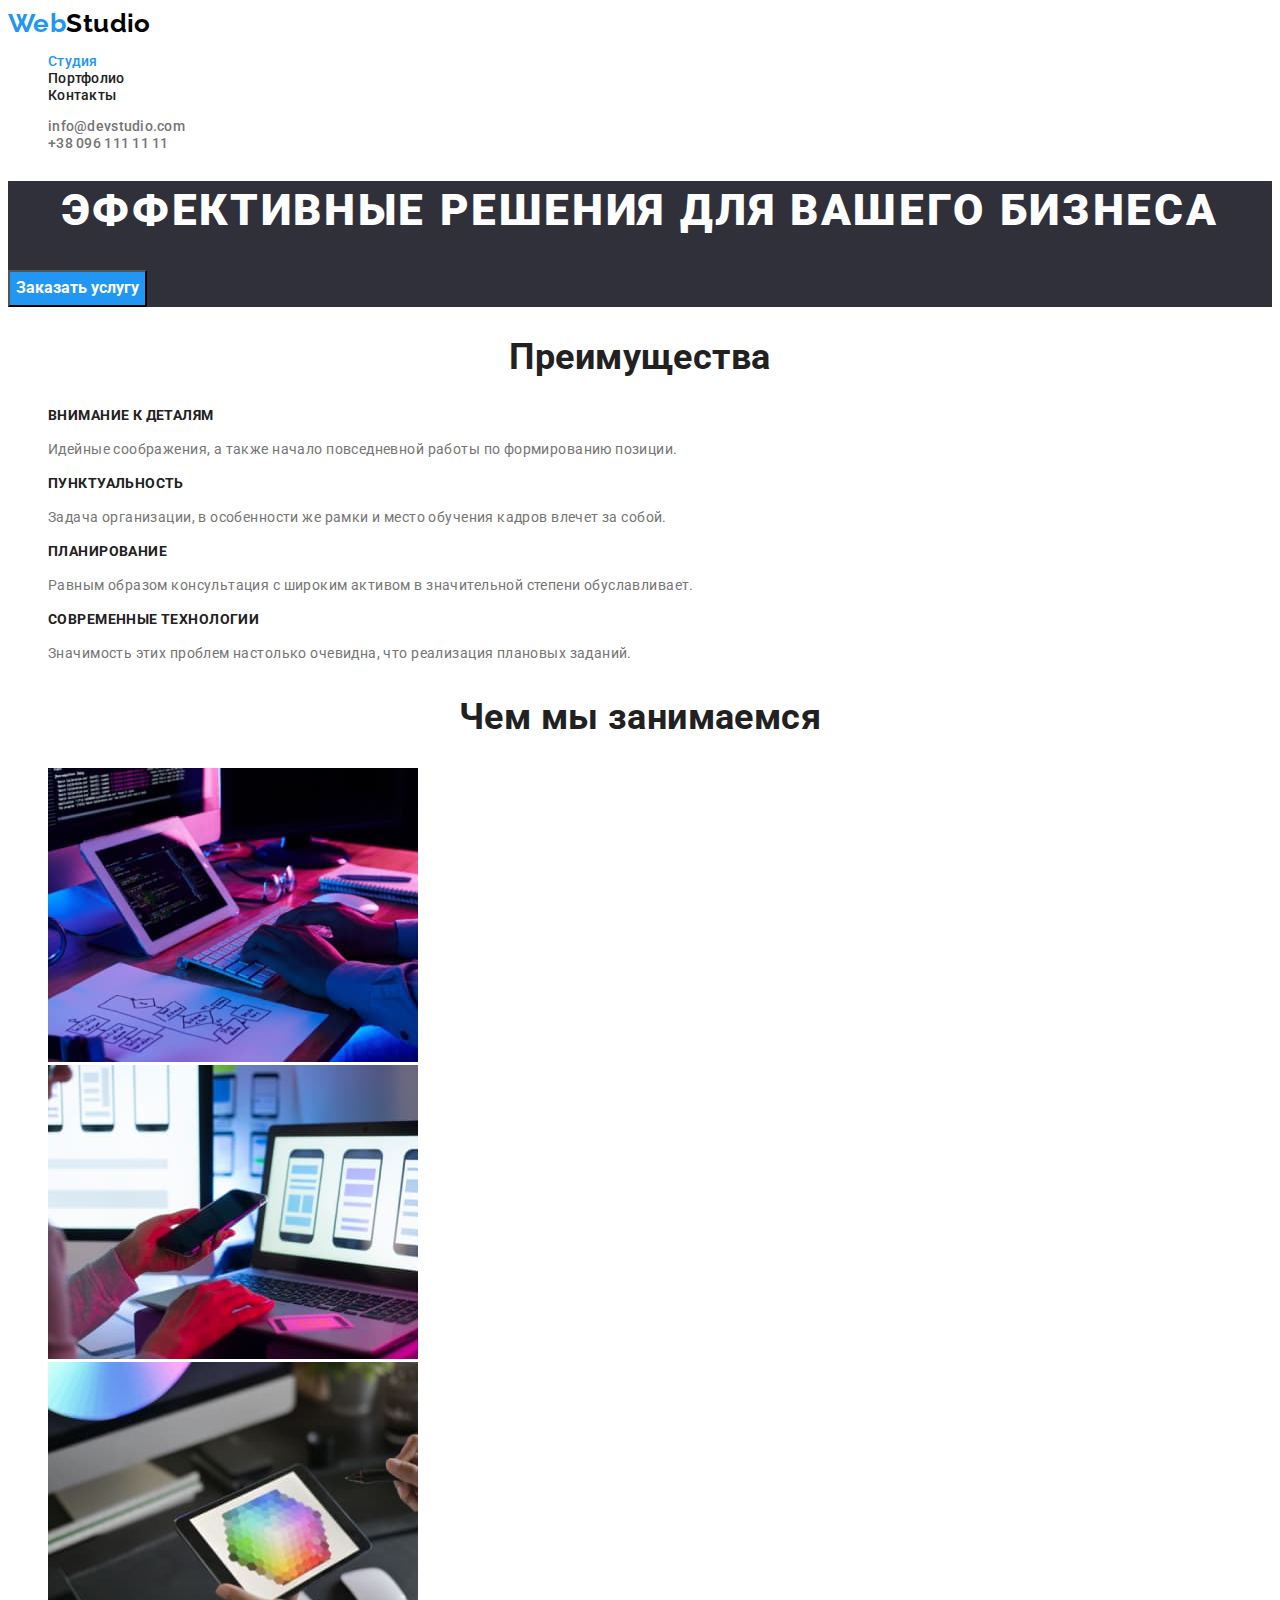
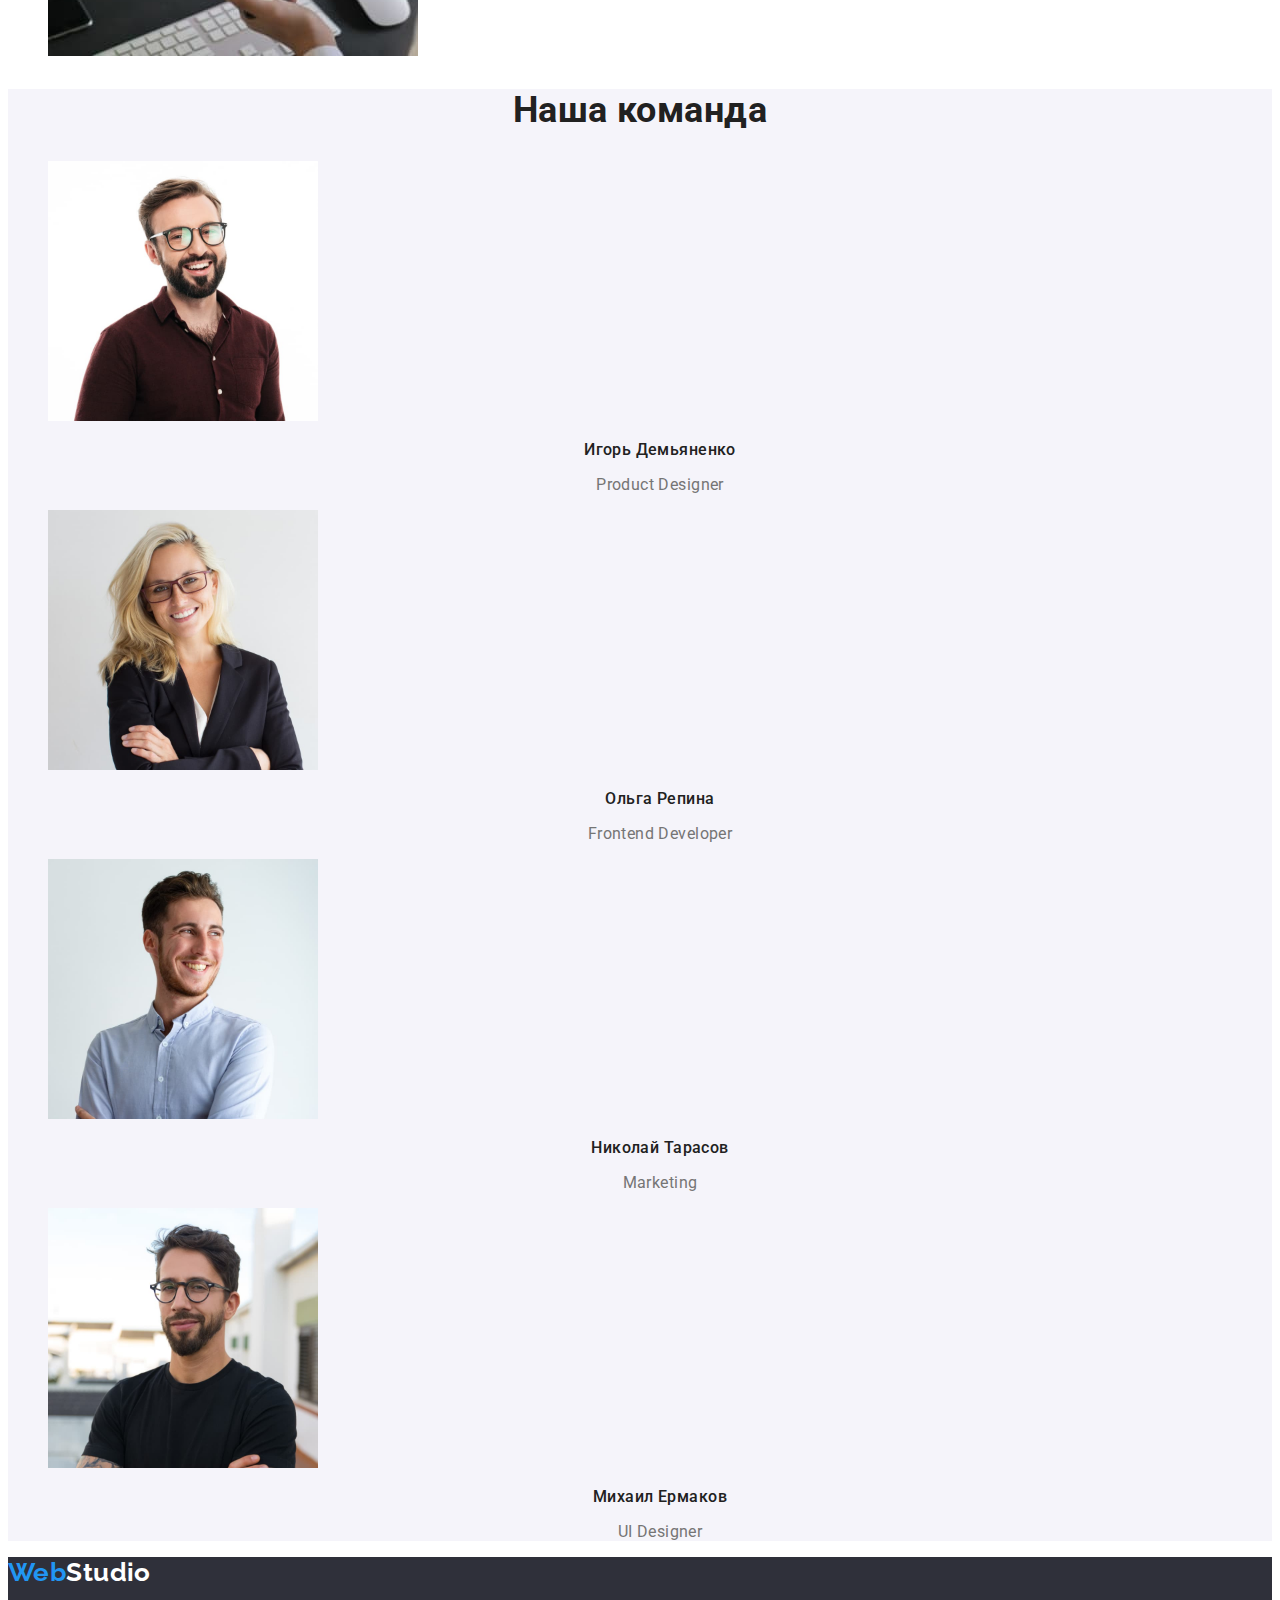
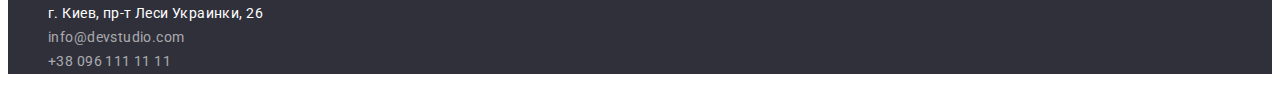
==== commit fe99f61c: "hw-02-corr-2" ====
--- a/index.html
+++ b/index.html
@@ -13,9 +13,9 @@
 <body>
   <header>
       <!--Навігація-->
-    <nav class="nav-bar">   
+    <nav>   
         <a href="./index.html" class="logo"><span class="logo-blue">Web</span>Studio</a>            
-        <ul class="site-nav list">
+        <ul class="list">
             <li>
                 <a href="./index.html" class="nav-link current">Студия</a>
             </li>
@@ -28,9 +28,9 @@
         </ul>
     </nav>
     <!--Контакти-->
-    <ul class="nav-contacts list">
-        <li><a href="mailto:info@devstudio.com" class="nav-link">info@devstudio.com</a></li>
-        <li><a href="tel:+380961111111" class="nav-link">+38 096 111 11 11</a></li>
+    <ul class="list">
+        <li><a href="mailto:info@devstudio.com" class="nav-link contact-link">info@devstudio.com</a></li>
+        <li><a href="tel:+380961111111" class="nav-link contact-link">+38 096 111 11 11</a></li>
       </ul>
 
   </header> 
@@ -46,19 +46,19 @@
        <ul class="list">
         <li>
             <h3 class="benefits-title">Внимание к деталям</h3>
-            <p class="benefits-item">Идейные соображения, а также начало повседневной работы по формированию позиции.</p>
+            <p class="benefits-text">Идейные соображения, а также начало повседневной работы по формированию позиции.</p>
        </li>
        <li>
            <h3 class="benefits-title">Пунктуальность</h3>
-           <p class="benefits-item">Задача организации, в особенности же рамки и место обучения кадров влечет за собой.</p>
+           <p class="benefits-text">Задача организации, в особенности же рамки и место обучения кадров влечет за собой.</p>
        </li>
        <li>
            <h3 class="benefits-title">Планирование</h3>
-           <p class="benefits-item">Равным образом консультация с широким активом в значительной степени обуславливает.</p>
+           <p class="benefits-text">Равным образом консультация с широким активом в значительной степени обуславливает.</p>
        </li>
        <li>
            <h3 class="benefits-title">Современные технологии</h3>
-           <p class="benefits-item">Значимость этих проблем настолько очевидна, что реализация плановых заданий.</p>
+           <p class="benefits-text">Значимость этих проблем настолько очевидна, что реализация плановых заданий.</p>
        </li>
        </ul>
     </section>
--- a/css/styles.css
+++ b/css/styles.css
@@ -24,7 +24,6 @@
 
 .section-title {
     color: var(--title-text-color);
-    font-weight: 700;
     font-size: 36px;
     line-height: 1.17;
     text-align: center;
@@ -47,13 +46,6 @@
 
 /* Шапка */
 
-.nav-bar {
-    background-color: #FFFFFF;
-    font-family: 'Roboto', 'sans-serif';
-    font-weight: 500;
-    line-height: 1.14;
-    letter-spacing: 0.02em;
-}
 
 .logo {
     color: #000000;
@@ -69,34 +61,31 @@
     color: var(--accent-color);
 }
 
-.site-nav .nav-link {
-    color: var(--title-text-color);
-    text-decoration: none;
-
-}
-
-.site-nav .nav-link:hover:hover, .nav-link:focus {
-    color: var(--accent-color);
-}
-
-.site-nav .nav-link.current {
-    color: var(--accent-color);
-}
-
-.nav-contacts .contact {
+.nav-link {
+    color: var(--title-text-color);
+    text-decoration: none;
+    font-weight: 500;
+    line-height: 1.14;
+    letter-spacing: 0.02em;
+
+}
+
+.nav-link:hover:hover, .nav-link:focus {
+    color: var(--accent-color);
+}
+
+.nav-link.current {
+    color: var(--accent-color);
+}
+
+.nav-link.contact-link {
     color: var(--primary-text-color);
-    text-decoration: none;
-    }
+       }
 
 .nav-contacts .nav-link:hover, .nav-link:focus {
     color: var(--accent-color);
     }
 
-.nav-contacts .nav-link {
-    color: var(--primary-text-color);
-    text-decoration: none;
-    }
-    
     /* Меін контент */
 
 
@@ -120,13 +109,13 @@
     }
 
 .benefits-title {
-    font-weight: 700;
-    line-height: 1.14;
+    font-size: 14px;
+        line-height: 1.14;
     text-transform: uppercase;
     color: var(--title-text-color);
 }
 
-.benefits-item {
+.benefits-text {
     line-height: 1.71;
     }
 
@@ -168,7 +157,7 @@
 }
 
 
-.contact-link {
+.footer .contact-link {
     text-decoration: none;
     color: rgba(255, 255, 255, 0.6);
     font-style: normal;
@@ -181,6 +170,7 @@
 /* Стили для портфолио */
 
 .filter-button {
+    font-family: inherit;
     color: var(--title-text-color);
     background-color: var(--primary-background-color);
     font-weight: 500;
@@ -188,6 +178,11 @@
     line-height: 1.62;
     text-align: center;
     }
+
+.filter-button.active {
+    background-color: var(--accent-color);
+    color: var(--primary-white-color);
+}
 
 .filter-buttons .filter-button:hover, .filter-button:focus {
     color: var(--primary-white-color);
